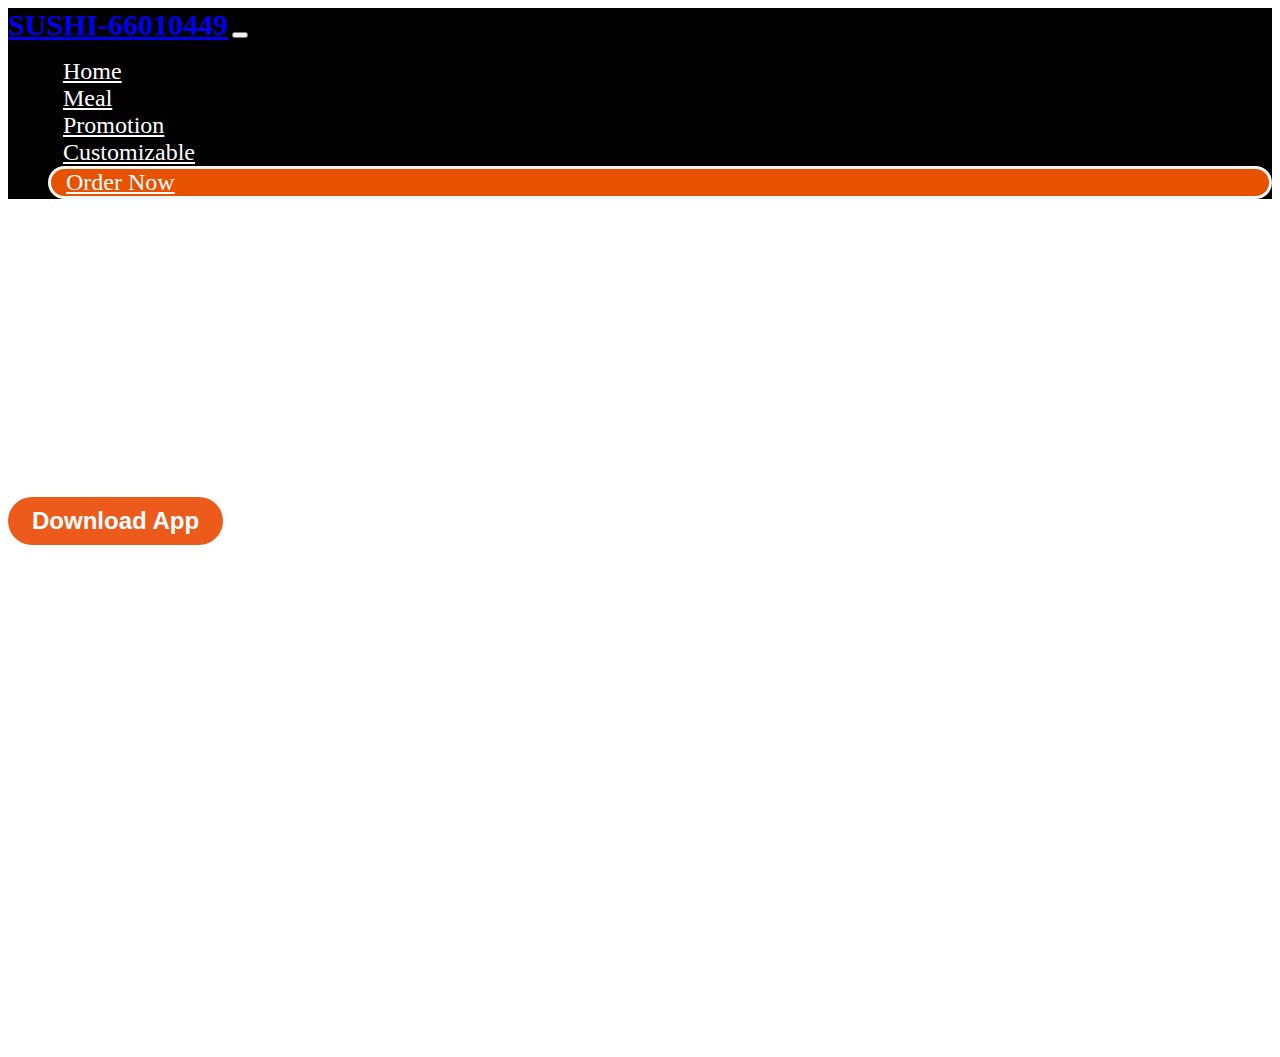
==== index.html @ 8307f5f4 "Sushi Web 2" ====
<html lang="en">
  <head>
    <meta charset="UTF-8" />
    <meta http-equiv="X-UA-Compatible" content="IE=edge" />
    <meta name="viewport" content="width=device-width, initial-scale=1.0" />
    <title>Home | Sushi Website</title>
    <!-- <link rel="stylesheet" href="bootstrap/css/bootstrap.min.css"> -->
    <link
      href="https://cdn.jsdelivr.net/npm/bootstrap@5.0.0-beta1/dist/css/bootstrap.min.css"
      rel="stylesheet"
      integrity="sha384-giJF6kkoqNQ00vy+HMDP7azOuL0xtbfIcaT9wjKHr8RbDVddVHyTfAAsrekwKmP1"
      crossorigin="anonymous"
    />
    <link rel="stylesheet" href="css/custom.css" />
  </head>
  <body>
    <nav class="navbar navbar-expand-lg navbar-dark bg-dark fixed-top">
      <div class="container">
        <a class="navbar-brand" href="#">SUSHI-66010449</a>
        <button
          class="navbar-toggler"
          type="button"
          data-bs-toggle="collapse"
          data-bs-target="#navbarSupportedContent"
          aria-controls="navbarSupportedContent"
          aria-expanded="false"
          aria-label="Toggle navigation"
        >
          <span class="navbar-toggler-icon"></span>
        </button>
        <div class="collapse navbar-collapse" id="navbarSupportedContent">
          <ul class="navbar-nav ms-auto mb-2 mb-lg-0">
            <li class="nav-item">
              <a class="nav-link active" aria-current="page" href="#">Home</a>
            </li>
            <li class="nav-item">
              <a class="nav-link" aria-current="page" href="#">Meal</a>
            </li>
            <li class="nav-item">
              <a class="nav-link" aria-current="page" href="#">Promotion</a>
            </li>
            <li class="nav-item">
              <a class="nav-link" aria-current="page" href="#">Customizable</a>
            </li>
            <li class="nav-item btn-download">
              <a class="nav-link" aria-current="page" href="#">Order Now</a>
            </li>
          </ul>
        </div>
      </div>
    </nav>

    <section class="header">
      <div class="header-content">
        <div class="container d-flex align-items-center">
          <div class="head-content">
            <h1>Your favorite sushi Love it !!!</h1>
            <p>
              Lorem ipsum dolor sit amet consectetur, adipisicing elit. Saepe
              ducimus architecto, veritatis ipsa non beatae, reprehenderit nisi
              obcaecati aliquam at explicabo aut repellendus, voluptatum neque
              possimus eveniet itaque nulla illo?
            </p>
            <button class="btn-download">Download App</button>
          </div>
        </div>
      </div>
    </section>

    <!-- <script src="bootstrap/js/bootstrap.min.js"></script> -->
    <script
      src="https://cdn.jsdelivr.net/npm/bootstrap@5.0.0-beta1/dist/js/bootstrap.bundle.min.js"
      integrity="sha384-ygbV9kiqUc6oa4msXn9868pTtWMgiQaeYH7/t7LECLbyPA2x65Kgf80OJFdroafW"
      crossorigin="anonymous"
    ></script>
    <script src="js/main.js"></script>
  </body>
</html>
---- css/custom.css ----
.bg-dark {
  background-color: #010101 !important;
}

.navbar-dark .navbar-nav .nav-link {
  font-size: 24px;
  padding-left: 15px;
  padding-right: 15px;
  color: rgba(255, 255, 255, 1);
}

.navbar-dark .navbar-brand {
  font-size: 30px;
  font-weight: bold;
}

section.header {
  background: url("../assets/images/bg_header.png");
  background-repeat: no-repeat;
  background-size: cover;
  background-position: center center;
}

section.header .header-content .container {
  height: 90vh;
}

.head-content {
  width: 600px;
  color: #fff;
}

.head-content h1 {
  font-size: 60px;
  font-weight: bold;
  margin-bottom: 30px;
}

.head-content button {
  background-color: #ec5b1b;
  border: none;
  padding: 10px 24px;
  font-size: 24px;
  font-weight: bold;
  color: #fff;
  border-radius: 30px;
  margin-top: 20px;
}

.customizable {
  margin-top: 80px;
  color: #ec5b1b;
}

.madeorder {
  height: 650px;
  background: url("../assets/images/MadeWithFish.jpg");
  background-size: cover;
  background-repeat: no-repeat;
  opacity: 0.8;
  font-size: 40px;
  color: #fff;
}

.madeorder h1 {
  width: 500px;
}

.btn-download {
  border-radius: 30px;
  border: 3px solid #f5f5f5;
  background: #e75201;
}
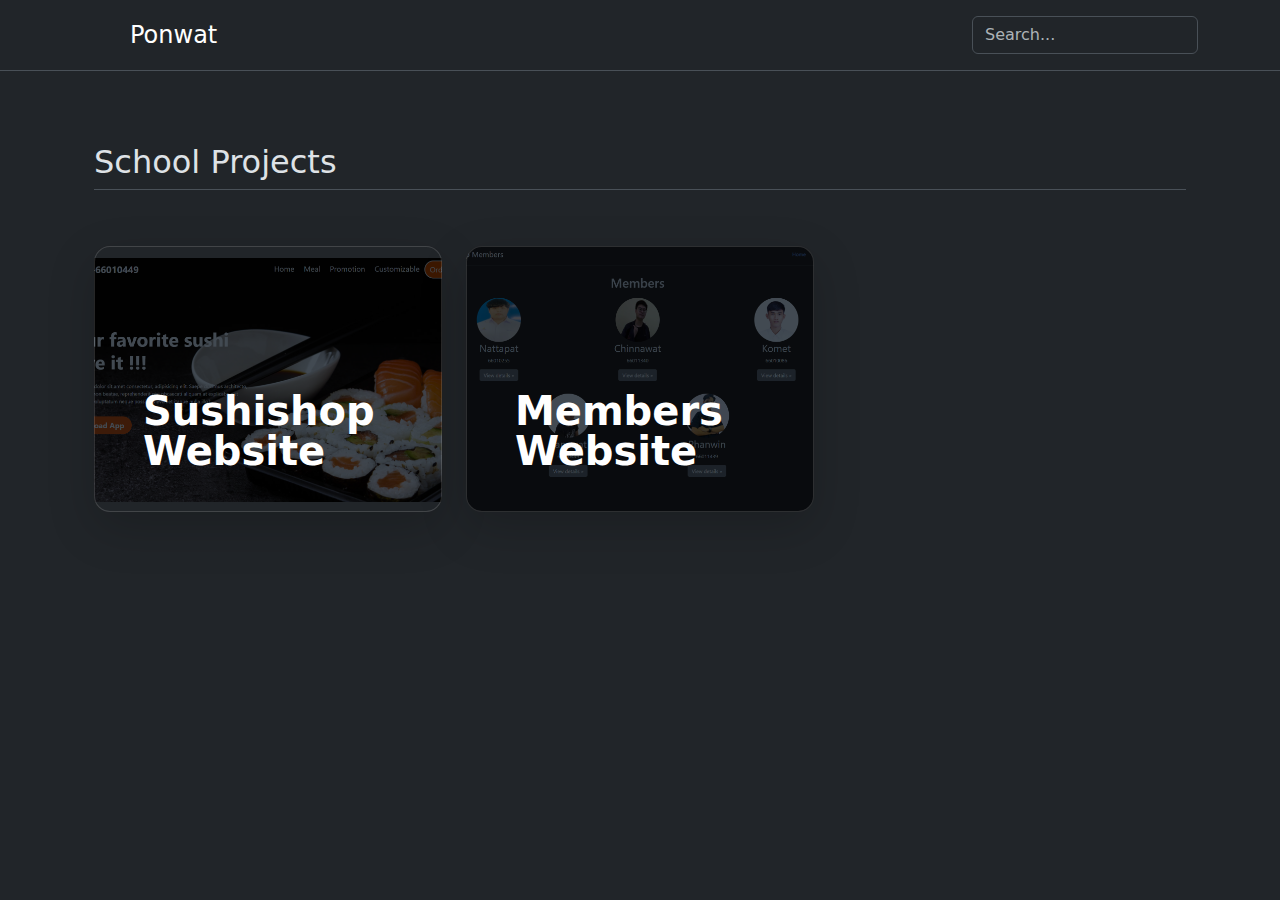
==== commit 57bed9be: "add main page" ====
--- a/index.html
+++ b/index.html
@@ -1,78 +1,48 @@
-<html lang="en">
-  <head>
-    <meta charset="UTF-8" />
-    <meta http-equiv="X-UA-Compatible" content="IE=edge" />
-    <meta name="viewport" content="width=device-width, initial-scale=1.0" />
-    <title>Home | Sushi Website</title>
-    <!-- <link rel="stylesheet" href="bootstrap/css/bootstrap.min.css"> -->
-    <link
-      href="https://cdn.jsdelivr.net/npm/bootstrap@5.0.0-beta1/dist/css/bootstrap.min.css"
-      rel="stylesheet"
-      integrity="sha384-giJF6kkoqNQ00vy+HMDP7azOuL0xtbfIcaT9wjKHr8RbDVddVHyTfAAsrekwKmP1"
-      crossorigin="anonymous"
-    />
-    <link rel="stylesheet" href="css/custom.css" />
-  </head>
-  <body>
-    <nav class="navbar navbar-expand-lg navbar-dark bg-dark fixed-top">
-      <div class="container">
-        <a class="navbar-brand" href="#">SUSHI-66010449</a>
-        <button
-          class="navbar-toggler"
-          type="button"
-          data-bs-toggle="collapse"
-          data-bs-target="#navbarSupportedContent"
-          aria-controls="navbarSupportedContent"
-          aria-expanded="false"
-          aria-label="Toggle navigation"
-        >
-          <span class="navbar-toggler-icon"></span>
-        </button>
-        <div class="collapse navbar-collapse" id="navbarSupportedContent">
-          <ul class="navbar-nav ms-auto mb-2 mb-lg-0">
-            <li class="nav-item">
-              <a class="nav-link active" aria-current="page" href="#">Home</a>
-            </li>
-            <li class="nav-item">
-              <a class="nav-link" aria-current="page" href="#">Meal</a>
-            </li>
-            <li class="nav-item">
-              <a class="nav-link" aria-current="page" href="#">Promotion</a>
-            </li>
-            <li class="nav-item">
-              <a class="nav-link" aria-current="page" href="#">Customizable</a>
-            </li>
-            <li class="nav-item btn-download">
-              <a class="nav-link" aria-current="page" href="#">Order Now</a>
-            </li>
-          </ul>
-        </div>
-      </div>
-    </nav>
+<!DOCTYPE html>
+<html lang="en" data-bs-theme="dark">
+<head>
+    <meta charset="UTF-8">
+    <meta name="viewport" content="width=device-width, initial-scale=1.0">
+    <title>Document</title>
+    <link href="https://cdn.jsdelivr.net/npm/bootstrap@5.3.3/dist/css/bootstrap.min.css" rel="stylesheet" integrity="sha384-QWTKZyjpPEjISv5WaRU9OFeRpok6YctnYmDr5pNlyT2bRjXh0JMhjY6hW+ALEwIH" crossorigin="anonymous">
+    <link rel="stylesheet" href="./styles/style.css">
+</head>
+<body>
+    <header class="py-3 mb-4 border-bottom">
+    <div class="container d-flex flex-wrap justify-content-center">
+      <a href="/" class="d-flex align-items-center mb-3 mb-lg-0 me-lg-auto link-body-emphasis text-decoration-none">
+        <svg class="bi me-2" width="40" height="32"><use xlink:href="#bootstrap"></use></svg>
+        <span class="fs-4">Ponwat</span>
+      </a>
+      <form class="col-12 col-lg-auto mb-3 mb-lg-0" role="search">
+        <input type="search" class="form-control" placeholder="Search..." aria-label="Search">
+      </form>
+    </div>
+  </header>
+  <div class="container px-4 py-5" id="custom-cards">
+    <h2 class="pb-2 border-bottom">School Projects</h2>
 
-    <section class="header">
-      <div class="header-content">
-        <div class="container d-flex align-items-center">
-          <div class="head-content">
-            <h1>Your favorite sushi Love it !!!</h1>
-            <p>
-              Lorem ipsum dolor sit amet consectetur, adipisicing elit. Saepe
-              ducimus architecto, veritatis ipsa non beatae, reprehenderit nisi
-              obcaecati aliquam at explicabo aut repellendus, voluptatum neque
-              possimus eveniet itaque nulla illo?
-            </p>
-            <button class="btn-download">Download App</button>
+    <div class="row row-cols-1 row-cols-lg-3 align-items-stretch g-4 py-5">
+        <div class="col">
+          <div class="card card-cover h-100 overflow-hidden text-bg-dark rounded-4 shadow-lg bg-img-card" style="background-image: url('./assets/sushishop_screenshot.png');">
+            <a href="./sushishop" class="text-decoration-none link-dark">
+              <div class="d-flex flex-column h-100 p-5 pb-3 text-white text-shadow-1">
+                <h3 class="pt-5 mt-5 mb-4 display-6 lh-1 fw-bold">Sushishop Website</h3>
+              </div>
+            </a>
           </div>
         </div>
-      </div>
-    </section>
-
-    <!-- <script src="bootstrap/js/bootstrap.min.js"></script> -->
-    <script
-      src="https://cdn.jsdelivr.net/npm/bootstrap@5.0.0-beta1/dist/js/bootstrap.bundle.min.js"
-      integrity="sha384-ygbV9kiqUc6oa4msXn9868pTtWMgiQaeYH7/t7LECLbyPA2x65Kgf80OJFdroafW"
-      crossorigin="anonymous"
-    ></script>
-    <script src="js/main.js"></script>
-  </body>
-</html>
+        <div class="col">
+          <div class="card card-cover h-100 overflow-hidden text-bg-dark rounded-4 shadow-lg bg-img-card" style="background-image: url('./assets/members_screenshot.png');">
+            <a href="./members" class="text-decoration-none link-dark">
+              <div class="d-flex flex-column h-100 p-5 pb-3 text-white text-shadow-1">
+                <h3 class="pt-5 mt-5 mb-4 display-6 lh-1 fw-bold">Members Website</h3>
+              </div>
+            </a>
+          </div>
+        </div>
+    </div>
+  </div>
+    <script src="https://cdn.jsdelivr.net/npm/bootstrap@5.3.3/dist/js/bootstrap.bundle.min.js" integrity="sha384-YvpcrYf0tY3lHB60NNkmXc5s9fDVZLESaAA55NDzOxhy9GkcIdslK1eN7N6jIeHz" crossorigin="anonymous"></script>
+</body>
+</html>--- a/styles/style.css
+++ b/styles/style.css
@@ -0,0 +1,13 @@
+.bg-img-card {
+    background-repeat: no-repeat;
+    background-position: center;
+    background-size: 140%;
+    background-color: white;
+    background-blend-mode: overlay;
+    transition: background-size 0.5s;
+}
+
+.bg-img-card:hover {
+    background-size: 150%;
+    background-color: rgba(255, 255, 255, 0.825);
+}